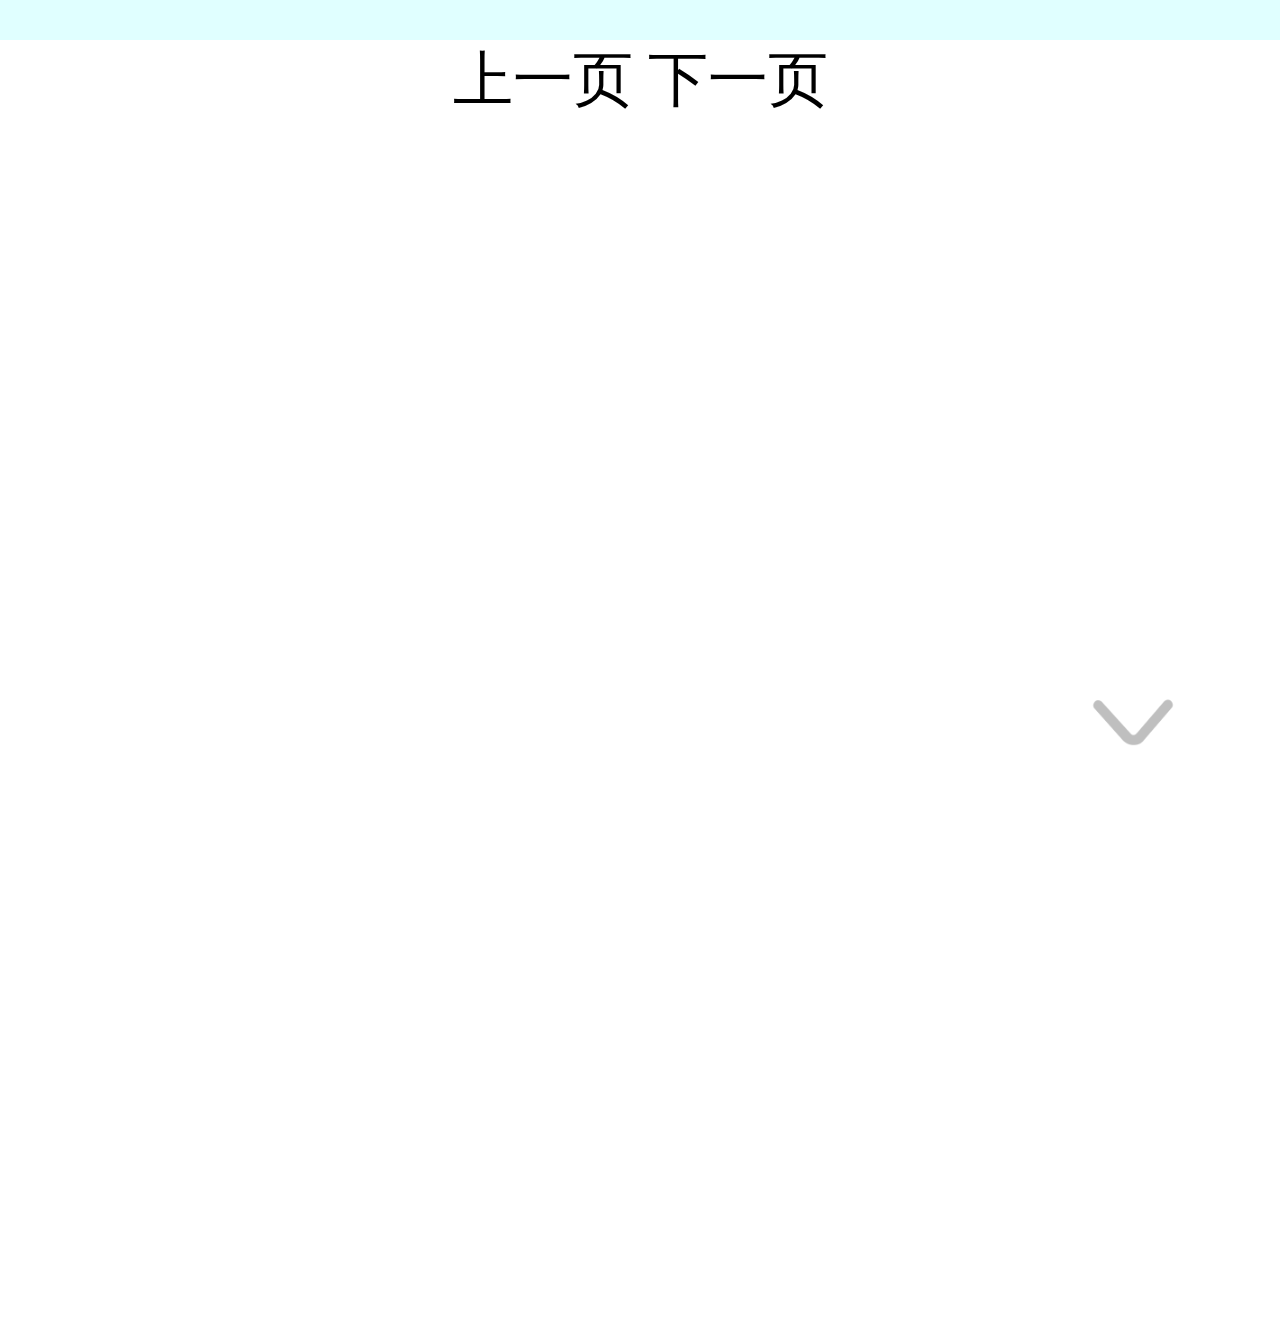
==== Reader/reader2.html @ b452cd29 "上传" ====
<!DOCTYPE html>
<html>
	<head>
		<meta charset="UTF-8">
		<!--<meta name="viewport" content="width=device-width, initial-scale=1.0, maximum-scale=1.0, user-scalable=no">-->
		<title>阅读器</title>
		<!-- 手机自适应js脚本 -->
		<script type="text/javascript" src="lib/mobile-util.js" ></script>
		<!-- 引用jq 和插件 -->
		<script type="text/javascript" src="lib/zepto.min.js" ></script>
		<script>
			// 见jquery 指向zepto.min.js ，这样后面2个基于jquey 的插件就不会报错(所以要写在引入2个差几件前面)，找不到juery
			  window.jQuery = $;
		</script>
		<script type="text/javascript" src="lib/jquery.base64.js" ></script>
		<script type="text/javascript" src="lib/jquery.jsonp.js" ></script>
		<!-- 项目js ,css -->
		<script type="text/javascript" src="js/reader.js" ></script>
		<link rel="stylesheet" href="css/reader2.css" />		
	</head>        
	<body>
		<div class="box">
			<div id="header">
				<span></span>
				<span>返回书架</span>
			</div>
			<div id="clickMask"></div>
			<div id="upNdown" class="down"></div>
			<div id="content">	
				<div id="words"></div>
				<div id="chapters" style="transition: .5s; transform: translateX(-100%);">
					<span id="title">目录</span>
					<div id="chapterBox">						
					</div>
					<div id="maskOfchapterBox"></div>
				</div>
			</div>
			<div id="page">
				<span id="prevPage">上一页</span>
				<span id="nextPage">下一页</span>
			</div>
			<div id="controles">
				<div class="action">				
					<div  class="fBox">
						<div class="fontsize">
							<span>字号</span>
						    <span>大号</span>
						    <span>小号</span>
						</div>
						<div class="bgColor">
							<span>背景</span>
						    <span style="background-color: lightblue;" ></span>
						    <span style="background-color: lightcoral;"></span>
						    <span style="background-color: lightcyan;" class="bgColorActive"></span>
						    <span style="background-color: lightgoldenrodyellow;"></span>
						    <span style="background-color: lightgreen;"></span>
						</div>
					</div>					
				</div>
				<div class="actionName">
					<div class="category ">
						<span></span>
						<span>目录</span>
					</div>
					<div  class="font">
						<span></span>
						<span>字体</span>
					</div>
					<div  class="nightOrday">
						<span class="night"></span>
						<span>夜间</span>
					</div>										
				</div>
			</div>
		</div>
	</body>
</html>
---- Reader/css/reader2.css ----
/*
                       按照 750 设计图转换的rem 
        * 
        * */
       
       
             *{ 
              margin:0;
              padding:0;
                }  
              .box{
              	 width:100% ;
              	 height: 26.68rem;             	 
              	 position: relative;
              } 
              #clickMask{
              	    position: fixed;
				    width: 80%;
				    height: 60%;
				    top: 15%;
				    left: 10%;
				    background: rgba(0,0,0,0);
				    z-index: 10;
              }
              #header{
              	 width: 100% ;
              	 height: 2.4rem;
              	 box-sizing: border-box;
              	 position: fixed;
              	 top:0 ;
              	 left: 0;
              	 padding: 0.8rem;
              	 background: rgba(0,0,0,0.9);
              	 display: none;
              	 z-index: 10;
              }
              #header span{
              	line-height: 0.8rem;
              	font-size: 0.8rem;
              	height: 0.8rem;
              	 color:white ;
              	 display: inline-block;
              	 vertical-align: top;
              	 margin-right:  0.8rem;
              }
              #header span:first-of-type{
              	 width: 1rem;
				height: 1rem;
				background: url([data-uri]);
				background-size: contain;				
              	 }
              #upNdown{
              	 	display: inline-block;
              	 	width:15%;
              	 	height: 10%;
              	 	position: fixed;
              	 	top:75% ;
              	 	right: 0;
              	 	background-size:  contain;
              	 	background-repeat:no-repeat;
              	 	z-index: 10;
              	 }
              	  .down{
              	 	background-image: url(../img/arrowDown.png);
              	 }
              	   .up{
              	 	background-image: url(../img/arrowUp.png);
              	 }
              #content{
              	 font-size: 0.64rem;
              	 padding: 0.4rem 0.2rem;
              	 background: lightcyan; 
              	 text-align: left; 
              	 letter-spacing: 0.08rem;
              	 position: relative;
              }     
              #content #words h4{
              	 text-align: center;
              	 padding: 0 0 0.2rem 0;
              	 border-bottom: 1px solid black;
              }
              #content #words p{
              	text-indent: 2em;
              	margin-top: 0.2rem;
              } 
              #content #chapters{
              	 position: absolute;
              	 top:0 ;
              	 left: 0;
              	 transition: .5s;
              	 transform: translateX(-100%);
              	 width: 100%;
              	 min-height: 100%;
              	 /* 初始化的时候给一个很小的值，为了不把box 撑开*/
              	 height:15rem;
              	 overflow: hidden;
              	 background: rgba(0,0,0,1);
              	 z-index: 20;
              }
              #chapters #title{
              	 text-align: center;
              	 font-size: 0.76rem;
              }
              #chapters span{
              	display: block;
              	width:100%;
              	font-size: 0.64rem;
              	line-height: 1rem;
              	padding: 0.08rem 0;
              	height: 0.84rem;
              	color: rgba(240,240,255,.9);
              }
              #maskOfchapterBox{
              	  position: absolute;
              	  width: 35%;
              	  min-height: 100%;
              	  top:  0 ;
              	  right:-40%;
              	  transform:translate(-100%);
              	  z-index: 21;
              	  background: lawngreen;
              }
              #page{
              	 height:1.6rem;
              	 text-align: center;
                 font-size:1.2rem;
              }
              #page span{
              	 line-height: 1.6rem;
              }
              #controles{
              	width:100% ;
              	background: rgba(0,0,0,0.9);
              	position: fixed;
              	bottom: 0px; 
              	left: 0;    
              	display: none; 
              	z-index: 10;       
              }
               #controles .action{
               	  padding: 0.4rem 0.6rem;
               	  color:white;
               	  
               }
              .action .fBox{
              	 text-align: left;
              	 font-size:0.8rem;
              	 display: none;
              }
              .fBox .fontsize{
              	  line-height: 1.2rem;
              	  padding: 0.6rem 0;
              }
              .fontsize span{
              	  display: inline-block;
              	  border: 0.04rem solid white;
              	  border-radius: 0.6rem;
              	  width: 4.8rem;
              	  height: 1.2rem;
              	  font-size:0.56rem;
              	  line-height: 1.2rem;
              	  margin-right: 0.48rem;
              	  cursor:pointer;
              	  text-align: center;
              }
              .fontsize span:first-child{
              	 border: none;
              	 width: 1.6rem;
              	 font-size: 0.8rem;
              	 cursor:none;
              }
              .fBox .bgColor{
              	  line-height: 1.2rem;
              	  padding: 0.6rem 0;
              }
              .bgColor span{
              	  display: inline-block;
              	  border: 0.04rem solid white;
              	  border-radius: 50%;
              	  width: 1.2rem;
              	  height: 1.2rem;
              	  font-size:0.56rem;
              	  line-height: 1.2rem;
              	  margin-right: 0.56rem;
              	  text-align: center;
              	  cursor:pointer;
              	  vertical-align: middle;
              }
              .bgColor span:first-child{
              	 border: none;
              	 width: 1.6rem;
              	 cursor:none;
              	 font-size: 0.8rem;
              }
              #controles   .actionName{
              	    height: 3.2rem;
              		box-sizing: border-box;
              		text-align: left;
              		color: white;  
              		padding: 0 0.64rem;            		
              		
              } 
            .actionName div{
              	display: inline-block;
                width:31%;
                height:3.2rem;
                font-size: 0.8rem;
                cursor: pointer;
                text-align: center;
                padding: 0.4rem 0 0.8rem 0;
                box-sizing: border-box;
              } 
              .actionName div span{
              	display: inline-block;
              }
              .actionName .category span{
              	 display: inline-block;
              }
              .category span:first-child{
              	 width:1rem;
              	 height: 0.92rem;
               background-image:url([data-uri]
);
               background-size: contain;
              }     
              .category span:last-child{
              	  width:100%;
              	  height:0.8rem;              
              }    
              .font span:first-child{
              	width:1rem;
              	height: 0.92rem;  
              	background-image:url(
[data-uri]
);            
              background-size: contain;
                background-position: 0px 0.08rem;
              background-repeat:no-repeat;
              }
              .font span:last-child{
              	width:100%;
              	height: 0.8rem;              
              }
              .nightOrday span:first-child{
              	width:1rem;
              	height: 0.92rem;                	
              background-size: contain;
              background-repeat:no-repeat;
              }
              .nightOrday .night{
              	background-image:url(
[data-uri]
);
              }
              .nightOrday .day{
              	background-image:url([data-uri]
              	  );
              }
              .nightOrday span:last-child{
              	width:100%;
              	height: 0.8rem;              
              }
              
             
              /*当前背景颜色*/
              .bgColorActive{
              	  box-shadow: orangered 0px 0.08rem 0.32rem, 
              	               orangered 0px -0.08rem 0.32rem, 
              	                orangered 0.08rem 0px 0.32rem, 
              	                orangered 0.08rem 0px 0.32rem;
              }
              /* 当前点击按钮*/
              .controlesActive{
              	  color: orangered;
              	  font-weight: bold;
              }
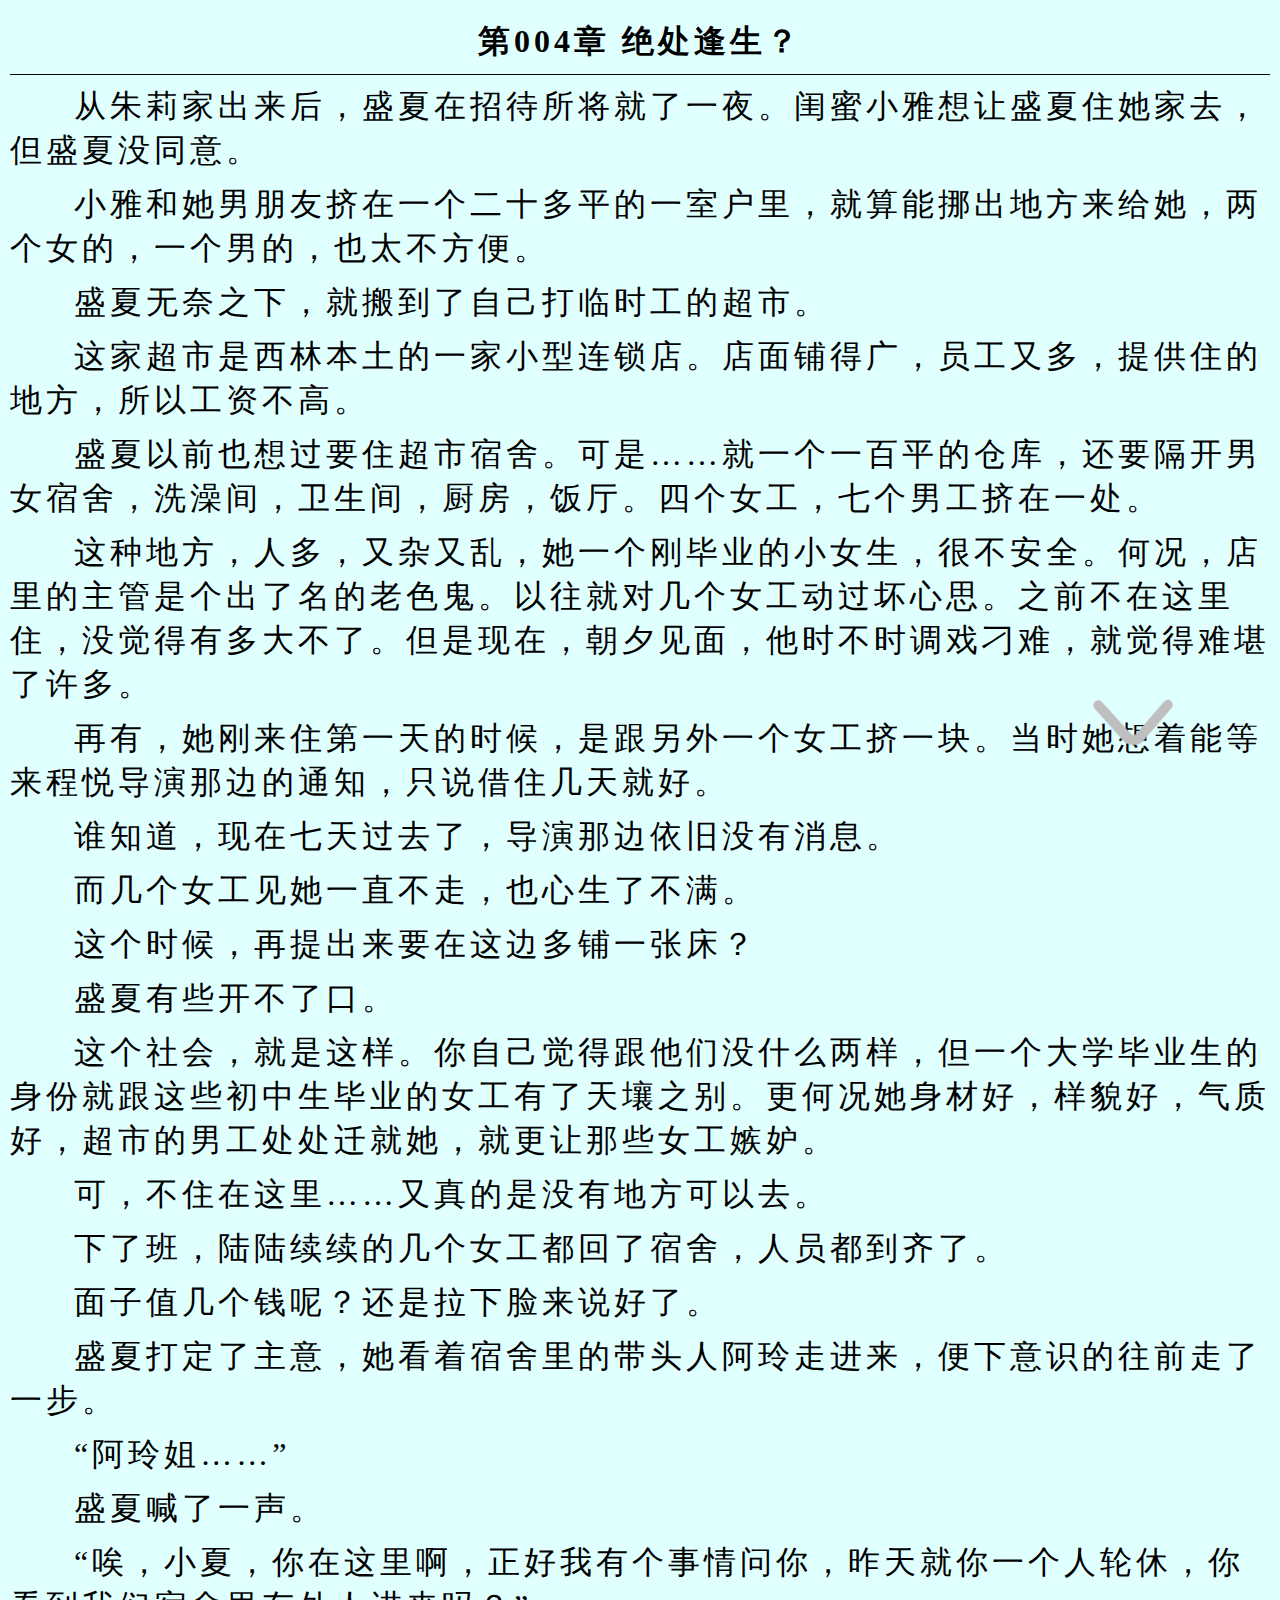
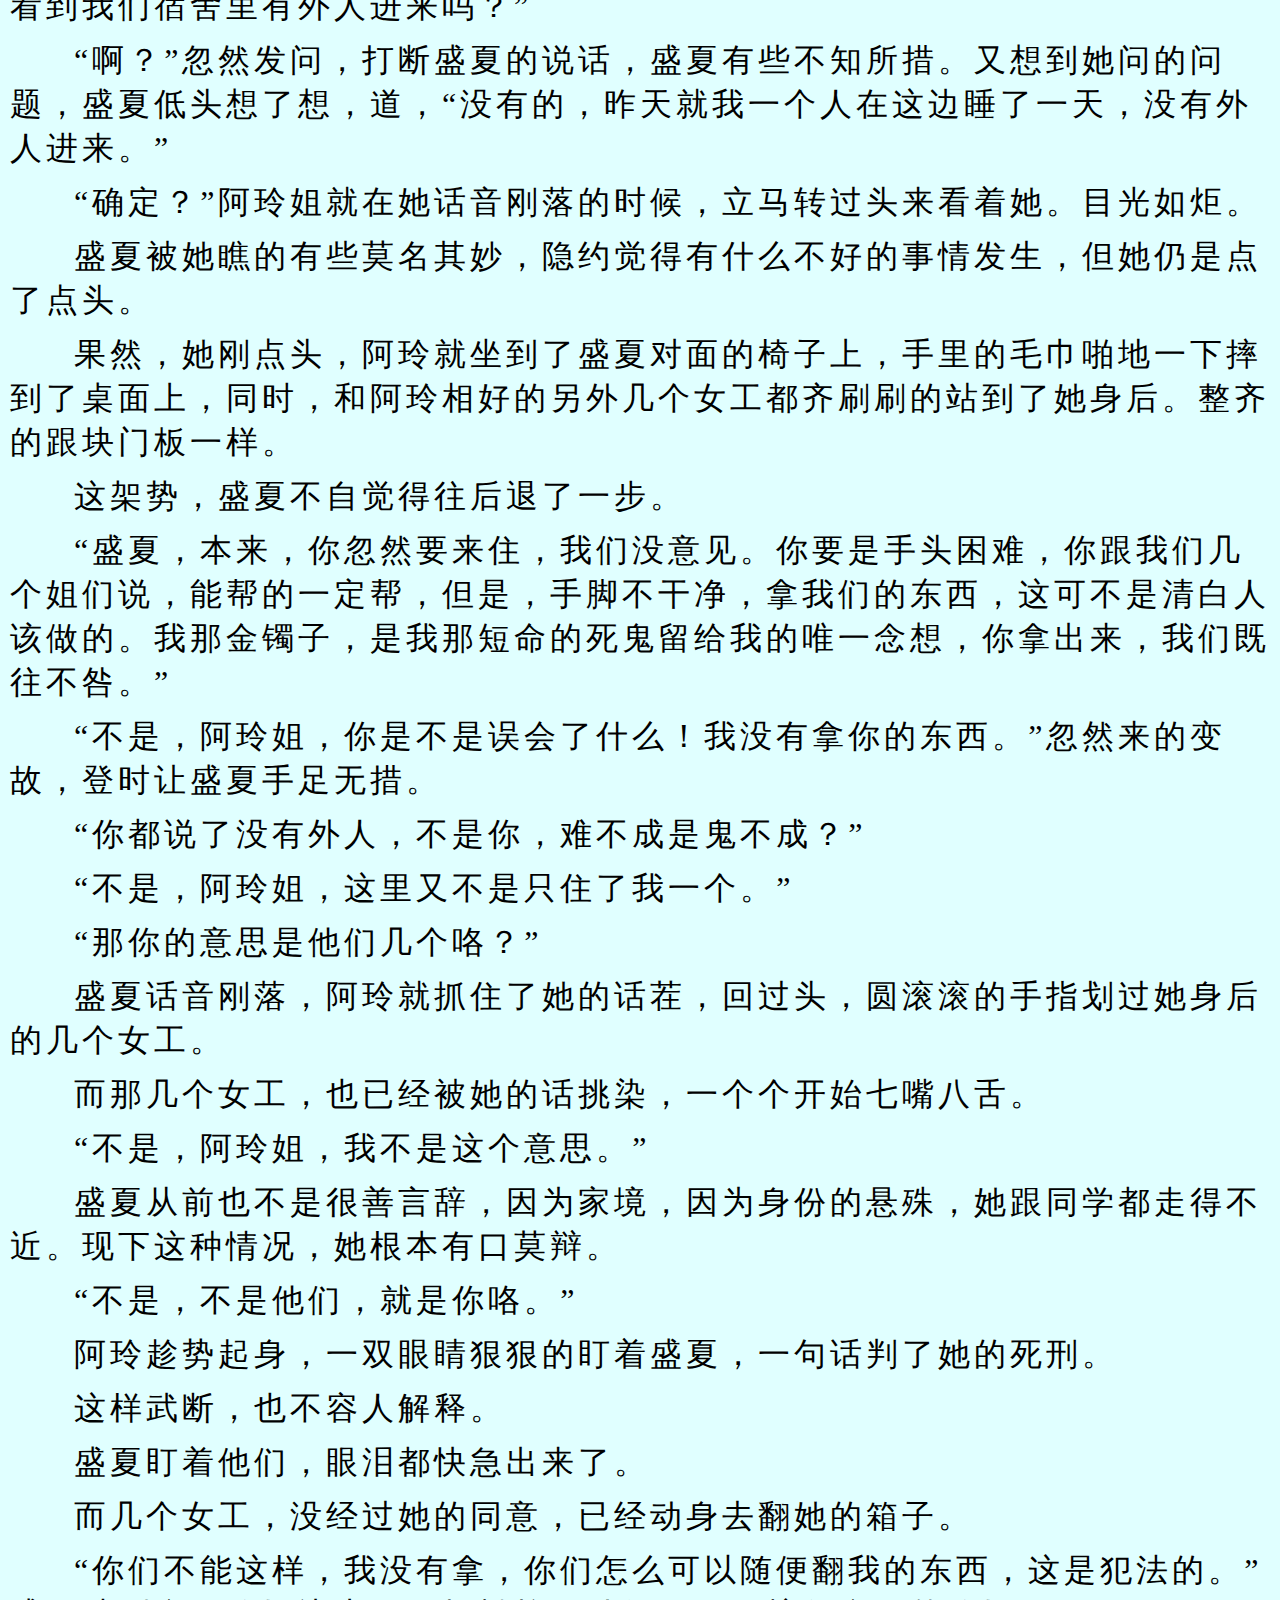
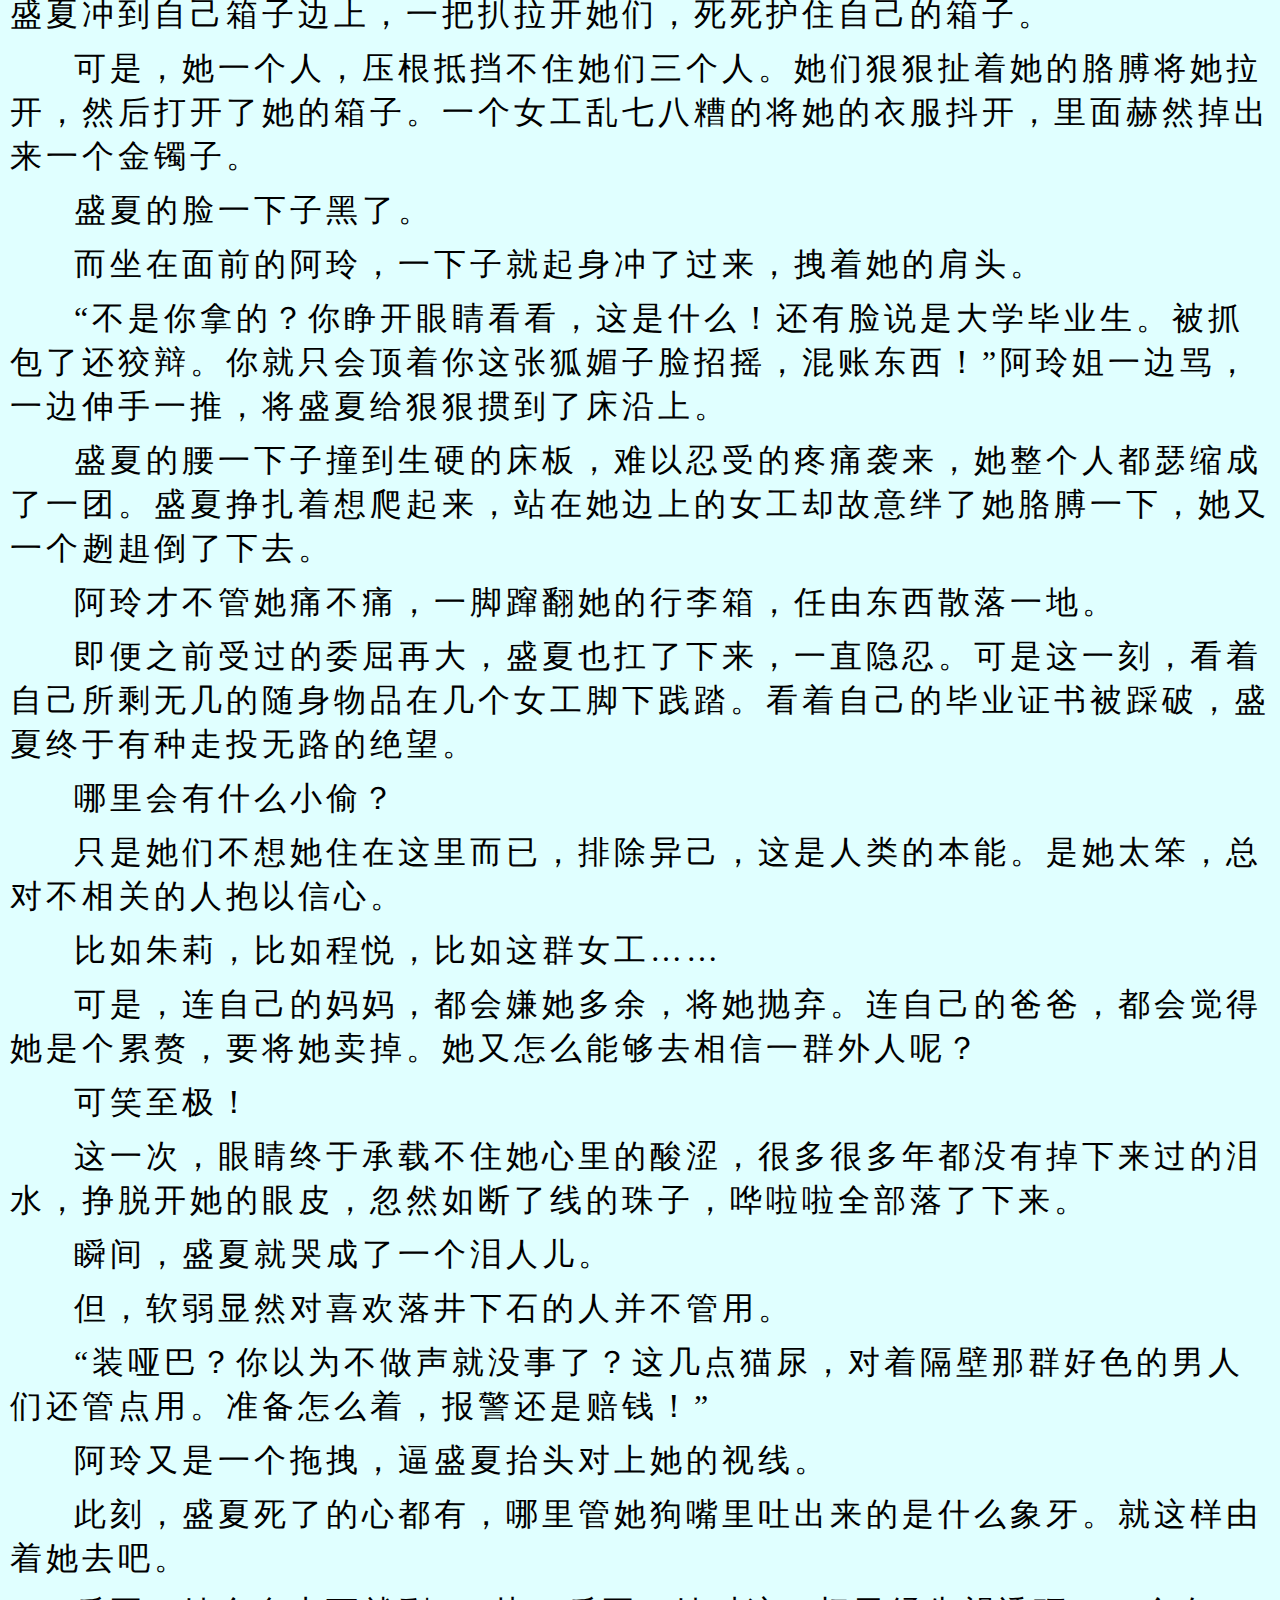
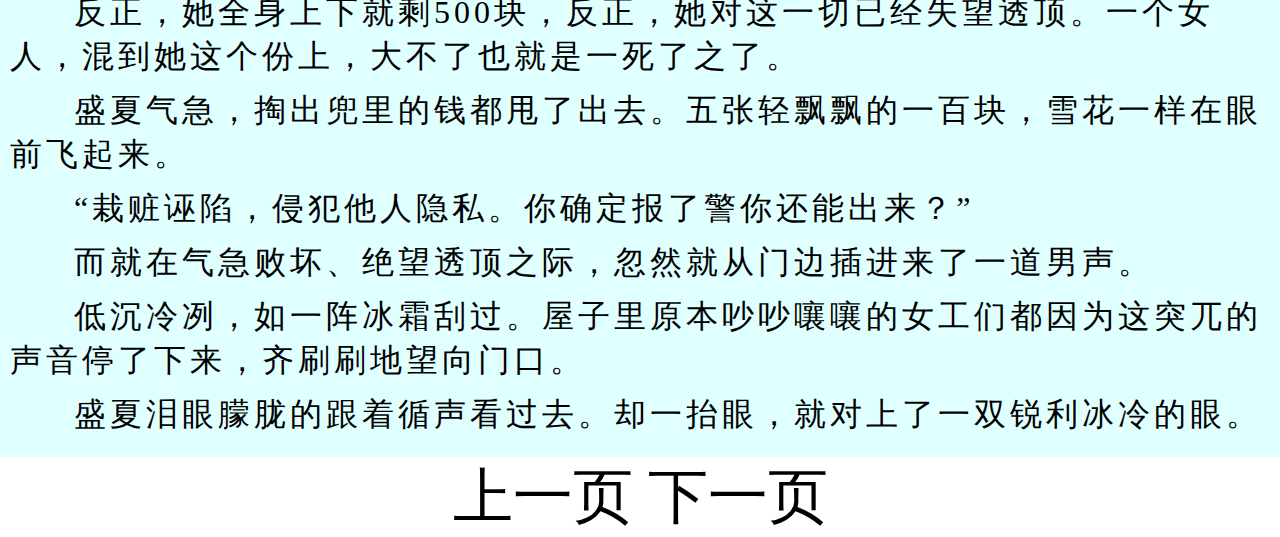
==== commit 22de7fc3: "Update reader2.html" ====
--- a/Reader/reader2.html
+++ b/Reader/reader2.html
@@ -2,6 +2,7 @@
 <html>
 	<head>
 		<meta charset="UTF-8">
+		<meta http-equiv="Content-Security-Policy" content="upgrade-insecure-requests">
 		<!--<meta name="viewport" content="width=device-width, initial-scale=1.0, maximum-scale=1.0, user-scalable=no">-->
 		<title>阅读器</title>
 		<!-- 手机自适应js脚本 -->
@@ -15,19 +16,19 @@
 		<script type="text/javascript" src="lib/jquery.base64.js" ></script>
 		<script type="text/javascript" src="lib/jquery.jsonp.js" ></script>
 		<!-- 项目js ,css -->
-		<script type="text/javascript" src="js/reader.js" ></script>
+		<script type="text/javascript" src="js/reader2.js" ></script>
 		<link rel="stylesheet" href="css/reader2.css" />		
 	</head>        
 	<body>
 		<div class="box">
 			<div id="header">
-				<span></span>
+				<span></span>
 				<span>返回书架</span>
 			</div>
 			<div id="clickMask"></div>
-			<div id="upNdown" class="down"></div>
+			<div id="upNdown" class="down"></div>
 			<div id="content">	
-				<div id="words"></div>
+				<div id="words"></div>
 				<div id="chapters" style="transition: .5s; transform: translateX(-100%);">
 					<span id="title">目录</span>
 					<div id="chapterBox">						
@@ -36,42 +37,43 @@
 				</div>
 			</div>
 			<div id="page">
-				<span id="prevPage">上一页</span>
+				<span id="prevPage">上一页</span>
 				<span id="nextPage">下一页</span>
-			</div>
+			</div>
 			<div id="controles">
-				<div class="action">				
-					<div  class="fBox">
-						<div class="fontsize">
-							<span>字号</span>
-						    <span>大号</span>
-						    <span>小号</span>
+					<div class="action">				
+						<div  class="fBox">
+							<div class="fontsize">
+								<span>字号</span>
+								<span>大号</span>
+								<span>小号</span> </br>
+								当前字体：<span id="showfontsize" ></span>
+							</div>
+							<div class="bgColor">
+								<span>背景</span>
+								<span style="background-color: lightblue;" ></span>
+								<span style="background-color: lightcoral;"></span>
+								<span style="background-color: lightcyan;" class="bgColorActive"></span>
+								<span style="background-color: lightgoldenrodyellow;"></span>
+								<span style="background-color: lightgreen;"></span>
+							</div>
+						</div>					
+					</div>
+					<div class="actionName">
+						<div class="category ">
+							<span></span>
+							<span>目录</span>
 						</div>
-						<div class="bgColor">
-							<span>背景</span>
-						    <span style="background-color: lightblue;" ></span>
-						    <span style="background-color: lightcoral;"></span>
-						    <span style="background-color: lightcyan;" class="bgColorActive"></span>
-						    <span style="background-color: lightgoldenrodyellow;"></span>
-						    <span style="background-color: lightgreen;"></span>
+						<div  class="font">
+							<span></span>
+							<span>字体</span>
 						</div>
-					</div>					
-				</div>
-				<div class="actionName">
-					<div class="category ">
-						<span></span>
-						<span>目录</span>
-					</div>
-					<div  class="font">
-						<span></span>
-						<span>字体</span>
-					</div>
-					<div  class="nightOrday">
-						<span class="night"></span>
-						<span>夜间</span>
-					</div>										
-				</div>
+						<div  class="nightOrday">
+							<span class="night"></span>
+							<span>夜间</span>
+						</div>										
+					</div>
 			</div>
 		</div>
 	</body>
-</html>+</html>
--- a/Reader/css/reader2.css
+++ b/Reader/css/reader2.css
@@ -1,16 +1,14 @@
-       /*
-                       按照 750 设计图转换的rem 
-        * 
-        * */
-       
-       
+      /*
+                 按照固定尺寸 750 * 667 来的
+       * */
+      
              *{ 
               margin:0;
               padding:0;
                 }  
               .box{
               	 width:100% ;
-              	 height: 26.68rem;             	 
+              	 height: 1334px;             	 
               	 position: relative;
               } 
               #clickMask{
@@ -24,28 +22,28 @@
               }
               #header{
               	 width: 100% ;
-              	 height: 2.4rem;
+              	 height: 120px;
               	 box-sizing: border-box;
               	 position: fixed;
               	 top:0 ;
               	 left: 0;
-              	 padding: 0.8rem;
+              	 padding: 40px;
               	 background: rgba(0,0,0,0.9);
               	 display: none;
               	 z-index: 10;
               }
               #header span{
-              	line-height: 0.8rem;
-              	font-size: 0.8rem;
-              	height: 0.8rem;
+              	 line-height: 40px;
+              	 height: 40px;
+              	 font-size: 40px;
               	 color:white ;
               	 display: inline-block;
               	 vertical-align: top;
-              	 margin-right:  0.8rem;
+              	 margin-right:  40px;
               }
               #header span:first-of-type{
-              	 width: 1rem;
-				height: 1rem;
+              	 width: 50px;
+				height: 50px;
 				background: url([data-uri]);
 				background-size: contain;				
               	 }
@@ -67,21 +65,21 @@
               	 	background-image: url(../img/arrowUp.png);
               	 }
               #content{
-              	 font-size: 0.64rem;
-              	 padding: 0.4rem 0.2rem;
+              	 font-size: 32px;
+              	 padding: 20px 10px;
               	 background: lightcyan; 
               	 text-align: left; 
-              	 letter-spacing: 0.08rem;
+              	 letter-spacing: 4px;
               	 position: relative;
               }     
               #content #words h4{
               	 text-align: center;
-              	 padding: 0 0 0.2rem 0;
+              	 padding: 0 0 10px 0;
               	 border-bottom: 1px solid black;
               }
               #content #words p{
               	text-indent: 2em;
-              	margin-top: 0.2rem;
+              	margin-top: 10px;
               } 
               #content #chapters{
               	 position: absolute;
@@ -92,22 +90,22 @@
               	 width: 100%;
               	 min-height: 100%;
               	 /* 初始化的时候给一个很小的值，为了不把box 撑开*/
-              	 height:15rem;
+              	 height:750px;
               	 overflow: hidden;
               	 background: rgba(0,0,0,1);
               	 z-index: 20;
               }
               #chapters #title{
               	 text-align: center;
-              	 font-size: 0.76rem;
+              	 font-size: 38px;
               }
               #chapters span{
               	display: block;
               	width:100%;
-              	font-size: 0.64rem;
-              	line-height: 1rem;
-              	padding: 0.08rem 0;
-              	height: 0.84rem;
+              	font-size: 32px;
+              	line-height: 50px;
+              	padding: 4px 0;
+              	height: 42px;
               	color: rgba(240,240,255,.9);
               }
               #maskOfchapterBox{
@@ -121,12 +119,12 @@
               	  background: lawngreen;
               }
               #page{
-              	 height:1.6rem;
+              	 height:80px;
               	 text-align: center;
-                 font-size:1.2rem;
+                 font-size:60px;
               }
               #page span{
-              	 line-height: 1.6rem;
+              	 line-height: 80px;
               }
               #controles{
               	width:100% ;
@@ -138,76 +136,76 @@
               	z-index: 10;       
               }
                #controles .action{
-               	  padding: 0.4rem 0.6rem;
+               	  padding: 20px 30px;
                	  color:white;
                	  
                }
               .action .fBox{
               	 text-align: left;
-              	 font-size:0.8rem;
+              	 font-size:40px;
               	 display: none;
               }
               .fBox .fontsize{
-              	  line-height: 1.2rem;
-              	  padding: 0.6rem 0;
+              	  line-height: 60px;
+              	  padding: 30px 0;
               }
               .fontsize span{
               	  display: inline-block;
-              	  border: 0.04rem solid white;
-              	  border-radius: 0.6rem;
-              	  width: 4.8rem;
-              	  height: 1.2rem;
-              	  font-size:0.56rem;
-              	  line-height: 1.2rem;
-              	  margin-right: 0.48rem;
+              	  border: 2px solid white;
+              	  border-radius: 30px;
+              	  width: 240px;
+              	  height: 60px;
+              	  font-size:28px;
+              	  line-height: 60px;
+              	  margin-right: 24px;
               	  cursor:pointer;
               	  text-align: center;
               }
               .fontsize span:first-child{
               	 border: none;
-              	 width: 1.6rem;
-              	 font-size: 0.8rem;
+              	 width: 80px;
+              	 font-size: 40px;
               	 cursor:none;
               }
               .fBox .bgColor{
-              	  line-height: 1.2rem;
-              	  padding: 0.6rem 0;
+              	  line-height: 60px;
+              	  padding: 30px 0;
               }
               .bgColor span{
               	  display: inline-block;
-              	  border: 0.04rem solid white;
+              	  border: 2px solid white;
               	  border-radius: 50%;
-              	  width: 1.2rem;
-              	  height: 1.2rem;
-              	  font-size:0.56rem;
-              	  line-height: 1.2rem;
-              	  margin-right: 0.56rem;
+              	  width: 60px;
+              	  height: 60px;
+              	  font-size:28px;
+              	  line-height: 60px;
+              	  margin-right: 28px;
               	  text-align: center;
               	  cursor:pointer;
               	  vertical-align: middle;
               }
               .bgColor span:first-child{
               	 border: none;
-              	 width: 1.6rem;
+              	 width: 80px;
               	 cursor:none;
-              	 font-size: 0.8rem;
+              	 font-size: 40px;
               }
               #controles   .actionName{
-              	    height: 3.2rem;
+              	    height: 160px;
               		box-sizing: border-box;
               		text-align: left;
               		color: white;  
-              		padding: 0 0.64rem;            		
+              		padding: 0 32px;            		
               		
               } 
             .actionName div{
               	display: inline-block;
                 width:31%;
-                height:3.2rem;
-                font-size: 0.8rem;
+                height:160px;
+                font-size: 40px;
                 cursor: pointer;
                 text-align: center;
-                padding: 0.4rem 0 0.8rem 0;
+                padding: 20px 0 40px 0;
                 box-sizing: border-box;
               } 
               .actionName div span{
@@ -217,33 +215,33 @@
               	 display: inline-block;
               }
               .category span:first-child{
-              	 width:1rem;
-              	 height: 0.92rem;
+              	 width:50px;
+              	 height: 46px;
                background-image:url([data-uri]
 );
                background-size: contain;
               }     
               .category span:last-child{
               	  width:100%;
-              	  height:0.8rem;              
+              	  height:40px;              
               }    
               .font span:first-child{
-              	width:1rem;
-              	height: 0.92rem;  
+              	width:50px;
+              	height: 46px;  
               	background-image:url(
 [data-uri]
 );            
               background-size: contain;
-                background-position: 0px 0.08rem;
+                background-position: 0px 4px;
               background-repeat:no-repeat;
               }
               .font span:last-child{
               	width:100%;
-              	height: 0.8rem;              
+              	height: 40px;              
               }
               .nightOrday span:first-child{
-              	width:1rem;
-              	height: 0.92rem;                	
+              	width:50px;
+              	height: 46px;                	
               background-size: contain;
               background-repeat:no-repeat;
               }
@@ -258,19 +256,19 @@
               }
               .nightOrday span:last-child{
               	width:100%;
-              	height: 0.8rem;              
+              	height: 40px;              
               }
               
              
               /*当前背景颜色*/
               .bgColorActive{
-              	  box-shadow: orangered 0px 0.08rem 0.32rem, 
-              	               orangered 0px -0.08rem 0.32rem, 
-              	                orangered 0.08rem 0px 0.32rem, 
-              	                orangered 0.08rem 0px 0.32rem;
+              	  box-shadow: orangered 0px 4px 16px, 
+              	               orangered 0px -4px 16px, 
+              	                orangered 4px 0px 16px, 
+              	                orangered 4px 0px 16px;
               }
               /* 当前点击按钮*/
               .controlesActive{
               	  color: orangered;
               	  font-weight: bold;
-              }+              }
